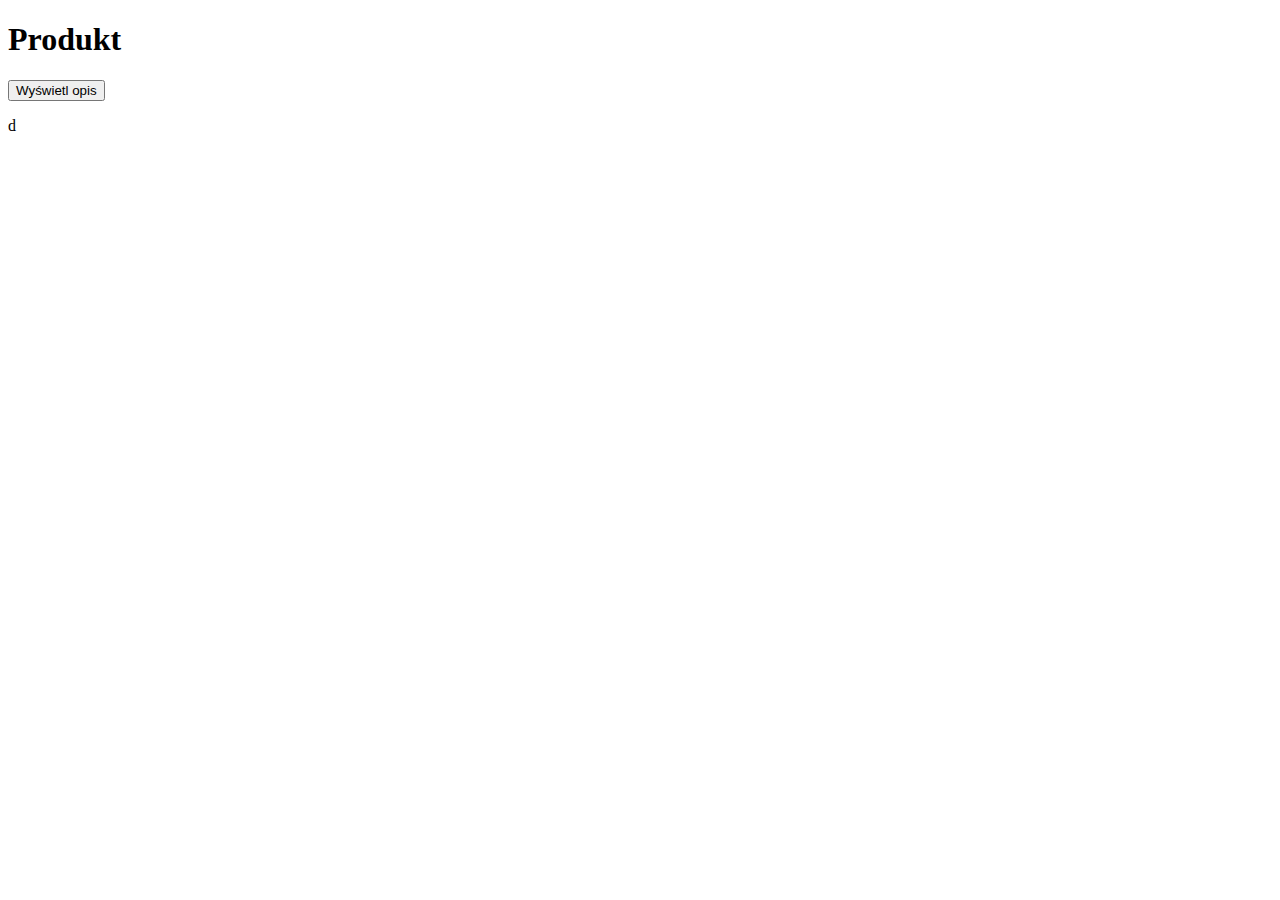
==== zadanie33-js-wyswietlanie-opisu/index.html @ f54da132 "projekt JS" ====
<!DOCTYPE html>
<html lang="en">
  <head>
    <meta charset="UTF-8" />
    <meta http-equiv="X-UA-Compatible" content="IE=edge" />
    <meta name="viewport" content="width=device-width, initial-scale=1.0" />
    <title>Document</title>
  </head>
  <body>
    <h1>Produkt</h1>
    <button>Wyświetl opis</button>
    <p id="opis">d</p>
    <script src="js/main.js"></script>
  </body>
</html>
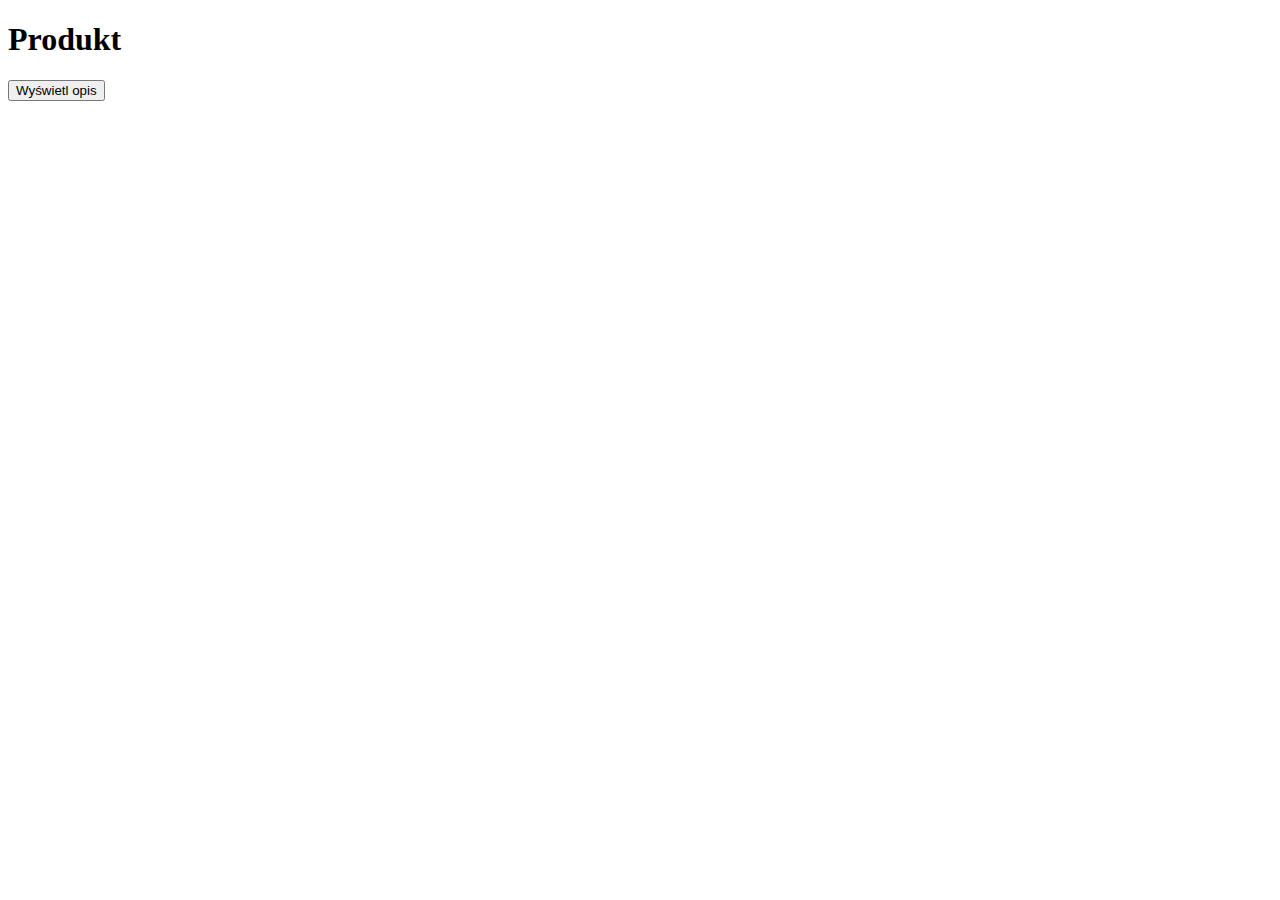
==== commit c2e9b141: "Poprawione zadanie" ====
--- a/zadanie33-js-wyswietlanie-opisu/index.html
+++ b/zadanie33-js-wyswietlanie-opisu/index.html
@@ -8,8 +8,8 @@
   </head>
   <body>
     <h1>Produkt</h1>
-    <button>Wyświetl opis</button>
-    <p id="opis">d</p>
+    <button id="button">Wyświetl opis</button>
+    <p id="opis"></p>
     <script src="js/main.js"></script>
   </body>
 </html>
